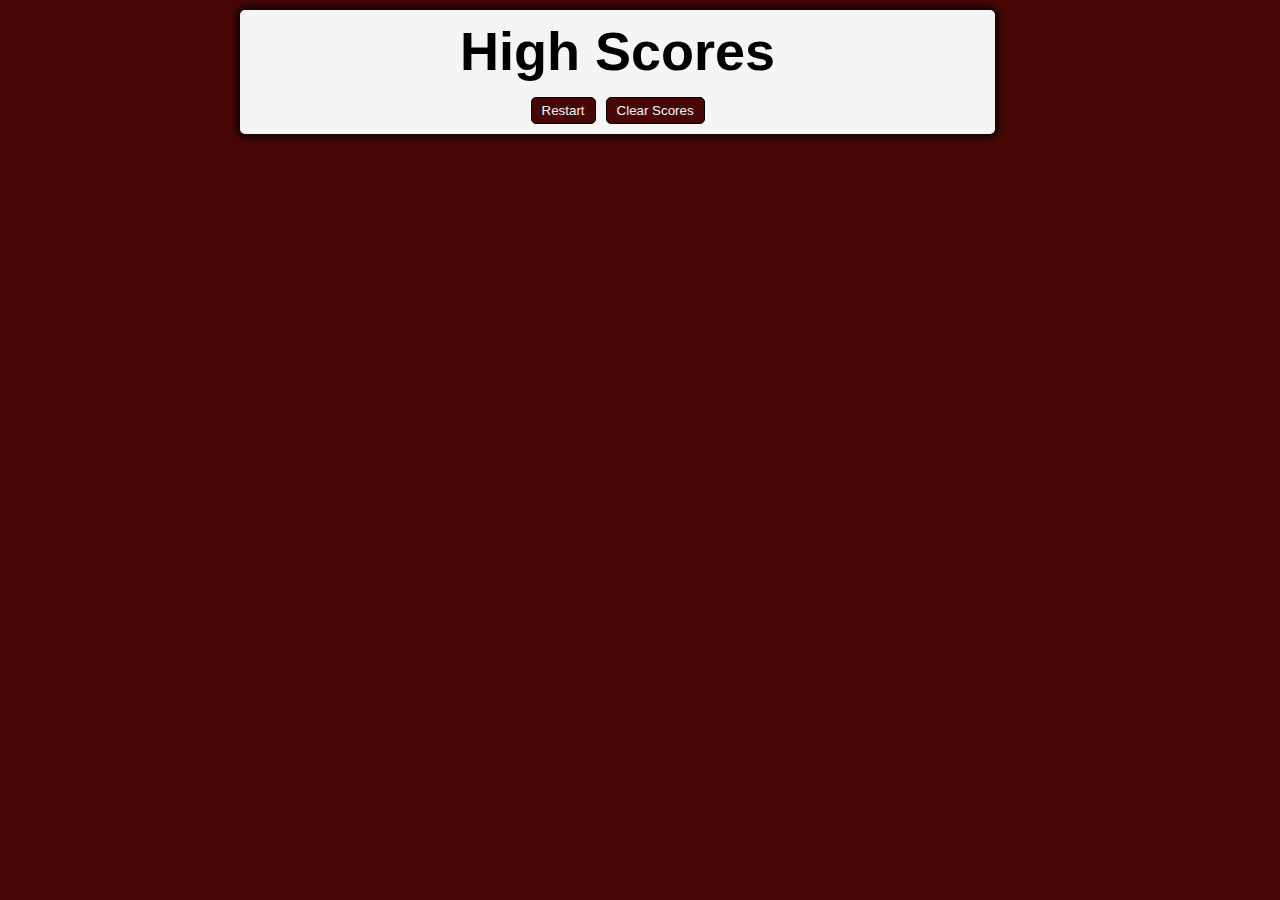
==== highscores.html @ 8cfd7e97 "final touches done, ready to be published" ====
<!DOCTYPE html>
<html lang="en">
<head>
    <meta charset="UTF-8">
    <meta http-equiv="X-UA-Compatible" content="IE=edge">
    <meta name="viewport" content="width=device-width, initial-scale=1.0">
    <link rel="stylesheet" href="style.css">
    <script defer src="index.js"></script>
    <title>High Scores</title>
</head>
<body>
    <div class="wrapper">
    <div class="scores">
        <h2>High Scores</h2>
        <ul id="score-list" class="ul"></ul>
        <!-- <p>Name: <span id="saved-name"></span></p>
        <p>Score: <span id="saved-score"></span></p> -->
        <button type="text" id="restart" class="button">Restart</button>
        <button type="text" id="clear-score" class="button">Clear Scores</button>
      </div>
    </div>
</body>
</html>
---- style.css ----
* {
    padding: 0;
    margin: 0;
    box-sizing: border-box;
    font-family: 'Trebuchet MS', 'Lucida Sans Unicode', 'Lucida Grande', 'Lucida Sans', Arial, sans-serif;
}

body {
    display: flex;
    flex-direction: column;
    justify-content: center;
    align-items: center;
    background-color: #470707;
}


header {
    text-align: center;
    background-color: whitesmoke;
    width: 800px;
    max-width: 80%;
    font-size: 36px;
    margin: 10px 36px;
    padding: 36px;
    border-radius: 5px;
}

h1 {
    margin-bottom: 32px;
}

#container {
    text-align: center;
    width: 800px;
    max-width: 80%;
    background-color: whitesmoke;
    border-radius: 5px;
    padding: 10px;
    margin: 10px 72px;
    box-shadow: 0 0 10px 2px;
    font-size: 36px;
}

.hide {
    display: none;
}

.starter-button {
    font-size: 24px;
    padding: 5px 10px;
    margin: 16px;
    border-radius: 5px;
    background-color: #470707;
    color: whitesmoke;
}

.starter-button:hover {
    cursor: pointer; 
    border: 2px solid black;
    opacity: 0.8;
}

.starter-button:active {
    box-shadow: 0 0 36px black inset;
}

.high-score-button {
    font-size: 24px;
    padding: 5px 10px;
    margin: 16px;
    border-radius: 5px;
    background-color: #470707;
    color: whitesmoke;
}

.high-score-button:hover {
    cursor: pointer; 
    border: 2px solid black;
    opacity: 0.8;
}

.high-score-button:active {
    box-shadow: 0 0 36px black inset;
}

#question {
    font-weight: bold;
}

.answer-buttons {
    display: grid;
    grid-template-columns: repeat(2, auto);
    gap: 10px;
    margin: 20px 0;
}

.button {
    border: 1px solid black;
    background-color: #470707;
    border-radius: 5px;
    outline: none;
    color: whitesmoke;
    padding: 5px 10px;
}

.button:hover {
    cursor: pointer; 
    border: 1px solid black;
    opacity: 0.8;
}

.button:active {
    box-shadow: 0 0 36px black inset;
}

.time-display {
    font-size: 72px;
}

.timer {
    /* position: absolute; */
    text-align: center;
    width: 300px;
    max-width: 50%;
    background-color: whitesmoke;
    border-radius: 5px;
    margin: 10px 36px;
    padding: 10px;
    box-shadow: 0 0 10px 2px;
    font-size: 36px;
}


.scores {
    text-align: center;
    width: 800px;
    max-width: 80%;
    background-color: whitesmoke;
    border-radius: 5px;
    padding: 10px;
    margin: 10px 72px;
    box-shadow: 0 0 10px 2px;
    font-size: 36px; 
}

.high-score {
    text-align: center;
    width: 800px;
    max-width: 80%;
    background-color: whitesmoke;
    border-radius: 5px;
    padding: 10px;
    margin: 10px 72px;
    box-shadow: 0 0 10px 2px;
    font-size: 36px; 
}

.ul {
    list-style-type: none;
}
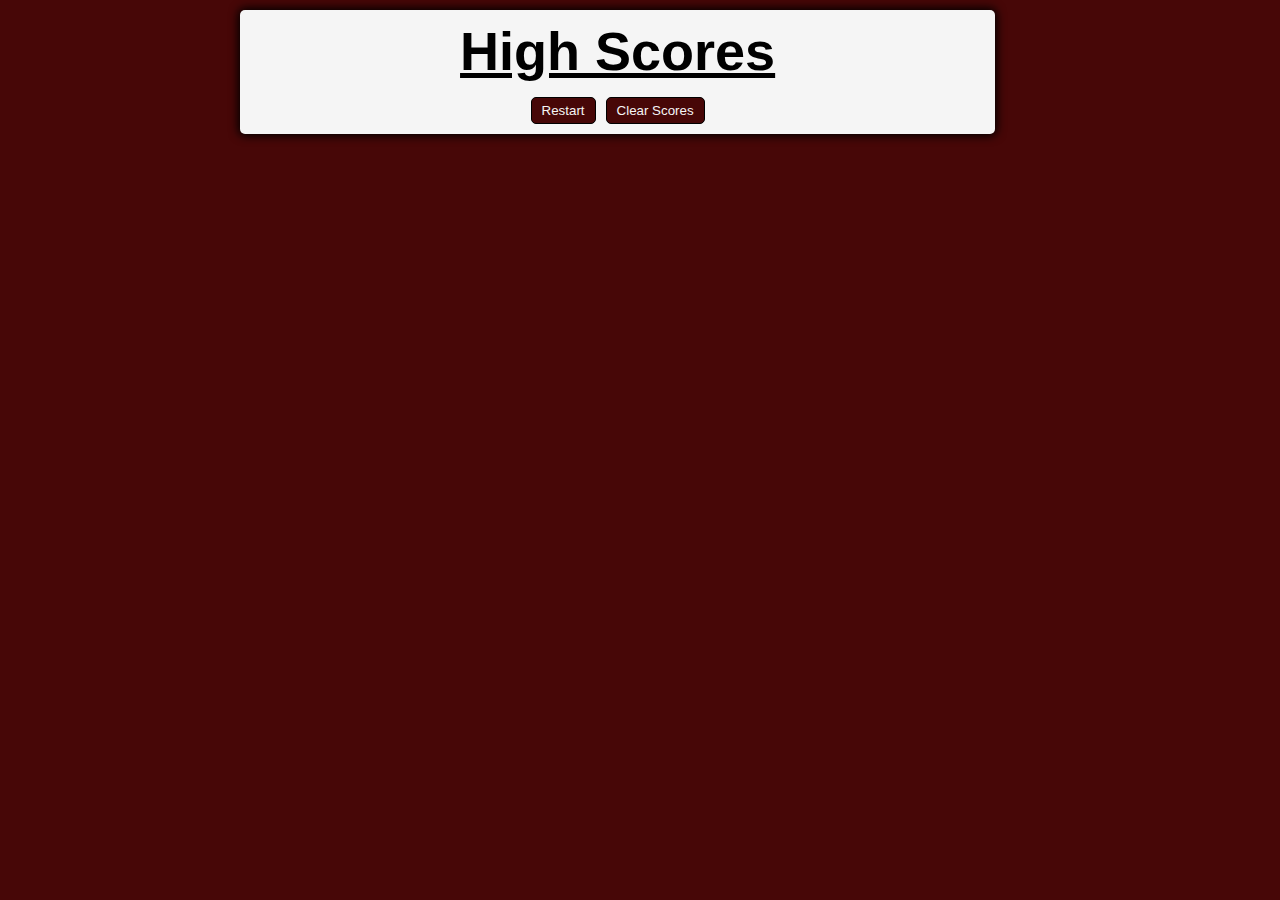
==== commit 4640b4e0: "little fixes" ====
--- a/highscores.html
+++ b/highscores.html
@@ -4,17 +4,15 @@
     <meta charset="UTF-8">
     <meta http-equiv="X-UA-Compatible" content="IE=edge">
     <meta name="viewport" content="width=device-width, initial-scale=1.0">
-    <link rel="stylesheet" href="style.css">
-    <script defer src="index.js"></script>
+    <link rel="stylesheet" href="./assets/style.css">
+    <script defer src="./assets/index.js"></script>
     <title>High Scores</title>
 </head>
 <body>
     <div class="wrapper">
     <div class="scores">
-        <h2>High Scores</h2>
+        <h2 class='highScores'>High Scores</h2>
         <ul id="score-list" class="ul"></ul>
-        <!-- <p>Name: <span id="saved-name"></span></p>
-        <p>Score: <span id="saved-score"></span></p> -->
         <button type="text" id="restart" class="button">Restart</button>
         <button type="text" id="clear-score" class="button">Clear Scores</button>
       </div>
--- a/assets/style.css
+++ b/assets/style.css
@@ -0,0 +1,165 @@
+* {
+    padding: 0;
+    margin: 0;
+    box-sizing: border-box;
+    font-family: 'Trebuchet MS', 'Lucida Sans Unicode', 'Lucida Grande', 'Lucida Sans', Arial, sans-serif;
+}
+
+body {
+    display: flex;
+    flex-direction: column;
+    justify-content: center;
+    align-items: center;
+    background-color: #470707;
+}
+
+
+header {
+    text-align: center;
+    background-color: whitesmoke;
+    width: 800px;
+    max-width: 80%;
+    font-size: 36px;
+    margin: 10px 36px;
+    padding: 36px;
+    border-radius: 5px;
+    box-shadow: 0 0 10px 2px;
+}
+
+h1 {
+    margin-bottom: 32px;
+}
+
+.highScores {
+    text-decoration: underline;
+}
+
+#container {
+    text-align: center;
+    width: 800px;
+    max-width: 80%;
+    background-color: whitesmoke;
+    border-radius: 5px;
+    padding: 10px;
+    margin: 10px 72px;
+    box-shadow: 0 0 10px 2px;
+    font-size: 36px;
+}
+
+.hide {
+    display: none;
+}
+
+.starter-button {
+    font-size: 24px;
+    padding: 5px 10px;
+    margin: 16px;
+    border-radius: 5px;
+    background-color: #470707;
+    color: whitesmoke;
+}
+
+.starter-button:hover {
+    cursor: pointer; 
+    border: 2px solid black;
+    opacity: 0.8;
+}
+
+.starter-button:active {
+    box-shadow: 0 0 36px black inset;
+}
+
+.high-score-button {
+    font-size: 24px;
+    padding: 5px 10px;
+    margin: 16px;
+    border-radius: 5px;
+    background-color: #470707;
+    color: whitesmoke;
+}
+
+.high-score-button:hover {
+    cursor: pointer; 
+    border: 2px solid black;
+    opacity: 0.8;
+}
+
+.high-score-button:active {
+    box-shadow: 0 0 36px black inset;
+}
+
+#question {
+    font-weight: bold;
+}
+
+.answer-buttons {
+    display: grid;
+    grid-template-columns: repeat(2, auto);
+    gap: 10px;
+    margin: 20px 0;
+}
+
+.button {
+    border: 1px solid black;
+    background-color: #470707;
+    border-radius: 5px;
+    outline: none;
+    color: whitesmoke;
+    padding: 5px 10px;
+}
+
+.button:hover {
+    cursor: pointer; 
+    border: 1px solid black;
+    opacity: 0.8;
+}
+
+.button:active {
+    box-shadow: 0 0 36px black inset;
+}
+
+.time-display {
+    font-size: 72px;
+}
+
+.timer {
+    /* position: absolute; */
+    text-align: center;
+    width: 300px;
+    max-width: 50%;
+    background-color: whitesmoke;
+    border-radius: 5px;
+    margin: 10px 36px;
+    padding: 10px;
+    box-shadow: 0 0 10px 2px;
+    font-size: 36px;
+}
+
+
+.scores {
+    text-align: center;
+    width: 800px;
+    max-width: 80%;
+    background-color: whitesmoke;
+    border-radius: 5px;
+    padding: 10px;
+    margin: 10px 72px;
+    box-shadow: 0 0 10px 2px;
+    font-size: 36px; 
+}
+
+.high-score {
+    text-align: center;
+    width: 800px;
+    max-width: 80%;
+    background-color: whitesmoke;
+    border-radius: 5px;
+    padding: 10px;
+    margin: 10px 72px;
+    box-shadow: 0 0 10px 2px;
+    font-size: 36px; 
+}
+
+.ul {
+    list-style-type: none;
+}